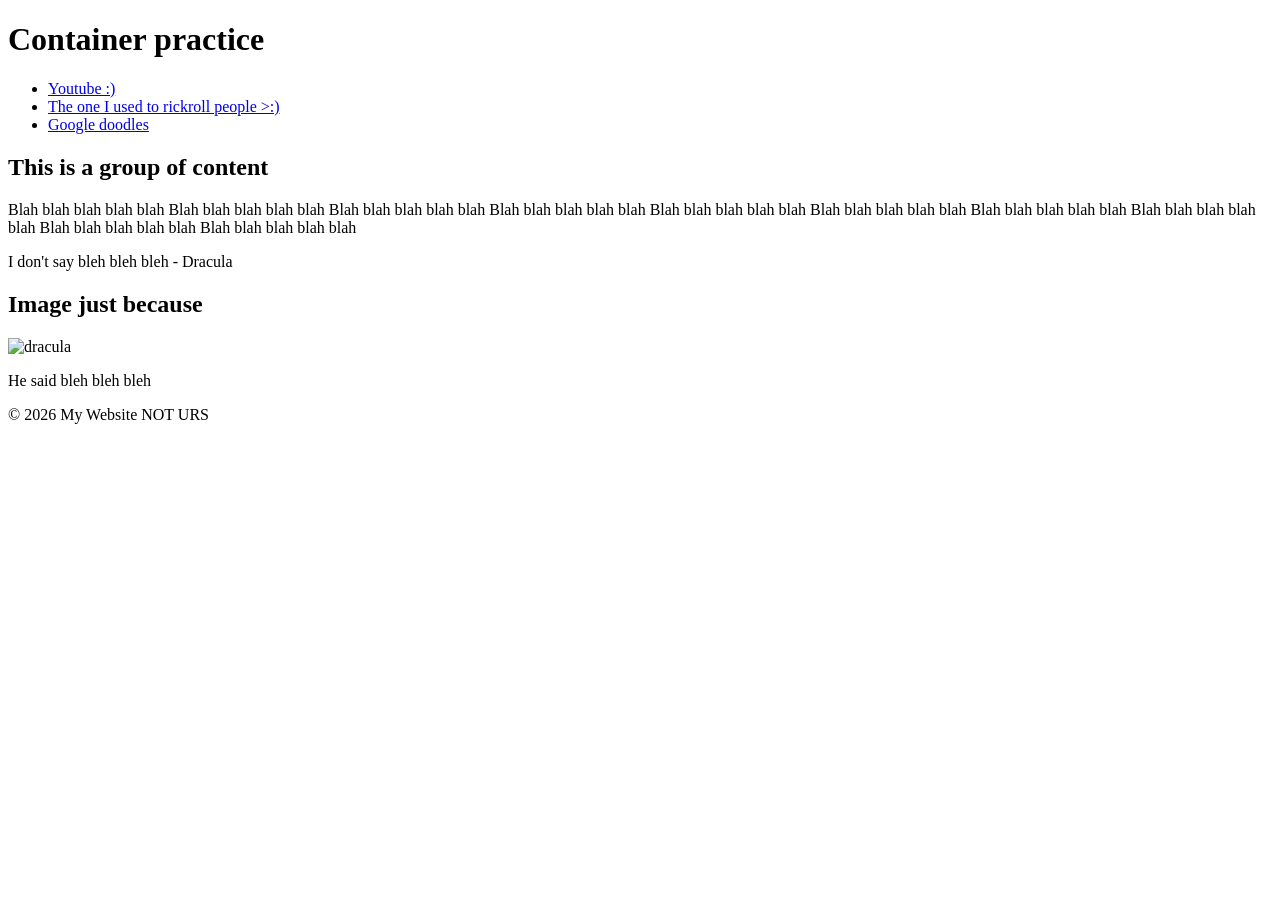
==== Challenges/Challenge 02 - Containers/index.html @ ed078f77 "May 6th" ====
<!DOCTYPE html>
<html lang="en">
<head>
    <meta charset="UTF-8">
    <title>Container Practice </title>
</head>
<body>

    <header>
        <h1>Container practice</h1>
        <nav>
            
            <ul>
                <li><a href="https://www.youtube.com/">  Youtube :) </a> </li>
                <li> <a href="https://thedoubler.uk/"> The one I used to rickroll people >:) </a> </li>
                <li> <a href="https://www.google.com/search?q=google+doodles&oq=google+doodles&gs_lcrp=EgRlZGdlKgYIABBFGDkyBggAEEUYOTIGCAEQRRhAMggIAhDpBxj8VdIBCDE0MDBqMGo3qAIAsAIA&sourceid=chrome&ie=UTF-8&safe=active" > Google doodles </a> </li>
            </ul>

        </nav>
    </header>

    <main>
        <div>
            
            <h2>This is a group of content</h2>
            <p>Blah blah blah blah blah Blah blah blah blah blah Blah blah blah blah blah Blah blah blah blah blah Blah blah blah blah blah Blah blah blah blah blah Blah blah blah blah blah Blah blah blah blah blah Blah blah blah blah blah Blah blah blah blah blah </p>
            <p> I don't say bleh bleh bleh - Dracula</p>
        </div>
        <div>
            <h2>Image just because</h2>
            <img src="images/dracula.jpg" alt="dracula">
            <p>He said bleh bleh bleh</p>
        </div>
    </main>

    <footer>
        <p>© 2026 My Website NOT URS</p>
    </footer>

</body>
</html>
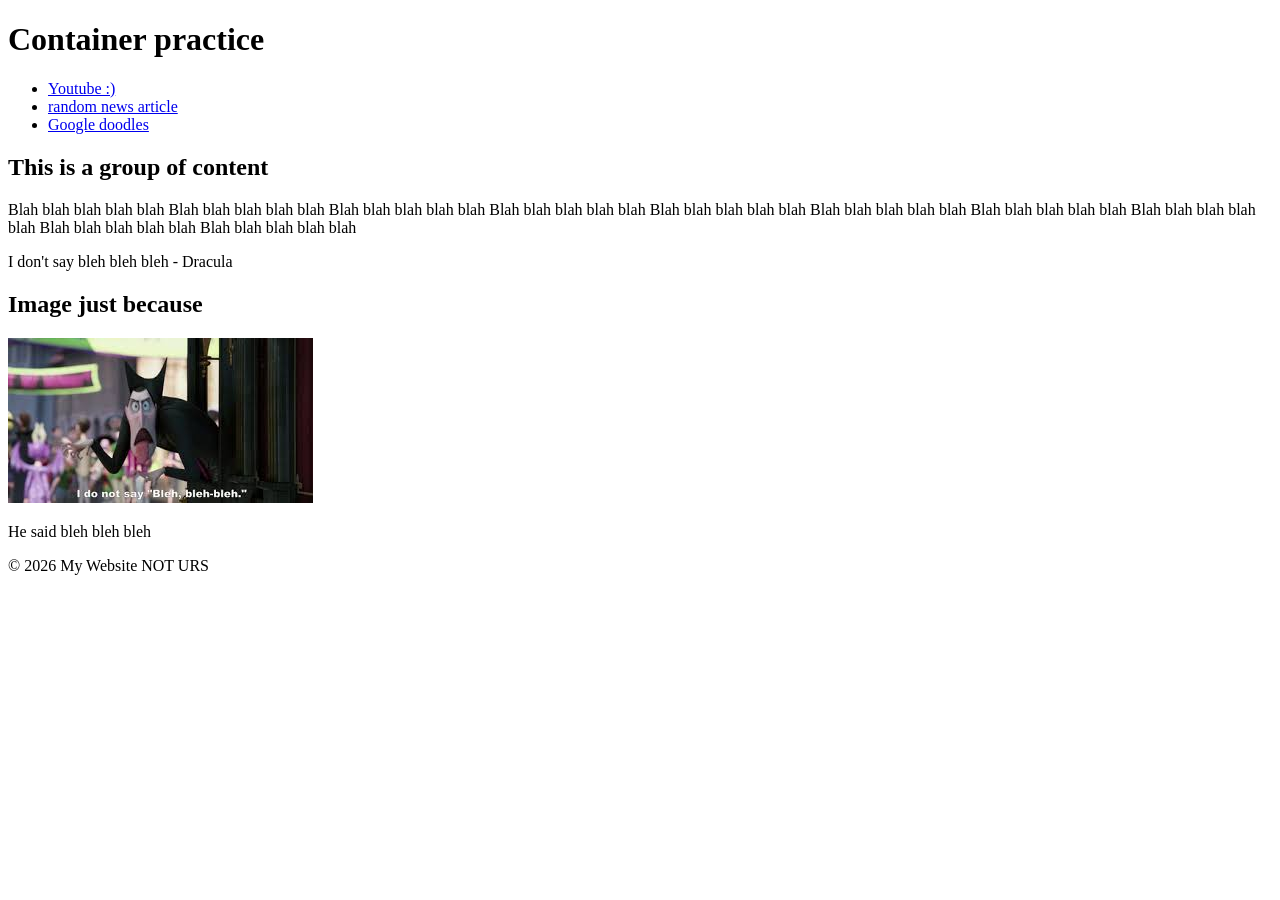
==== commit 813099bc: "May 6th" ====
--- a/Challenges/Challenge 02 - Containers/index.html
+++ b/Challenges/Challenge 02 - Containers/index.html
@@ -12,7 +12,7 @@
             
             <ul>
                 <li><a href="https://www.youtube.com/">  Youtube :) </a> </li>
-                <li> <a href="https://thedoubler.uk/"> The one I used to rickroll people >:) </a> </li>
+                <li> <a href="https://thedoubler.uk/posts/2026/5/6/ur-mom-ff5b"> random news article </a> </li>
                 <li> <a href="https://www.google.com/search?q=google+doodles&oq=google+doodles&gs_lcrp=EgRlZGdlKgYIABBFGDkyBggAEEUYOTIGCAEQRRhAMggIAhDpBxj8VdIBCDE0MDBqMGo3qAIAsAIA&sourceid=chrome&ie=UTF-8&safe=active" > Google doodles </a> </li>
             </ul>
 
